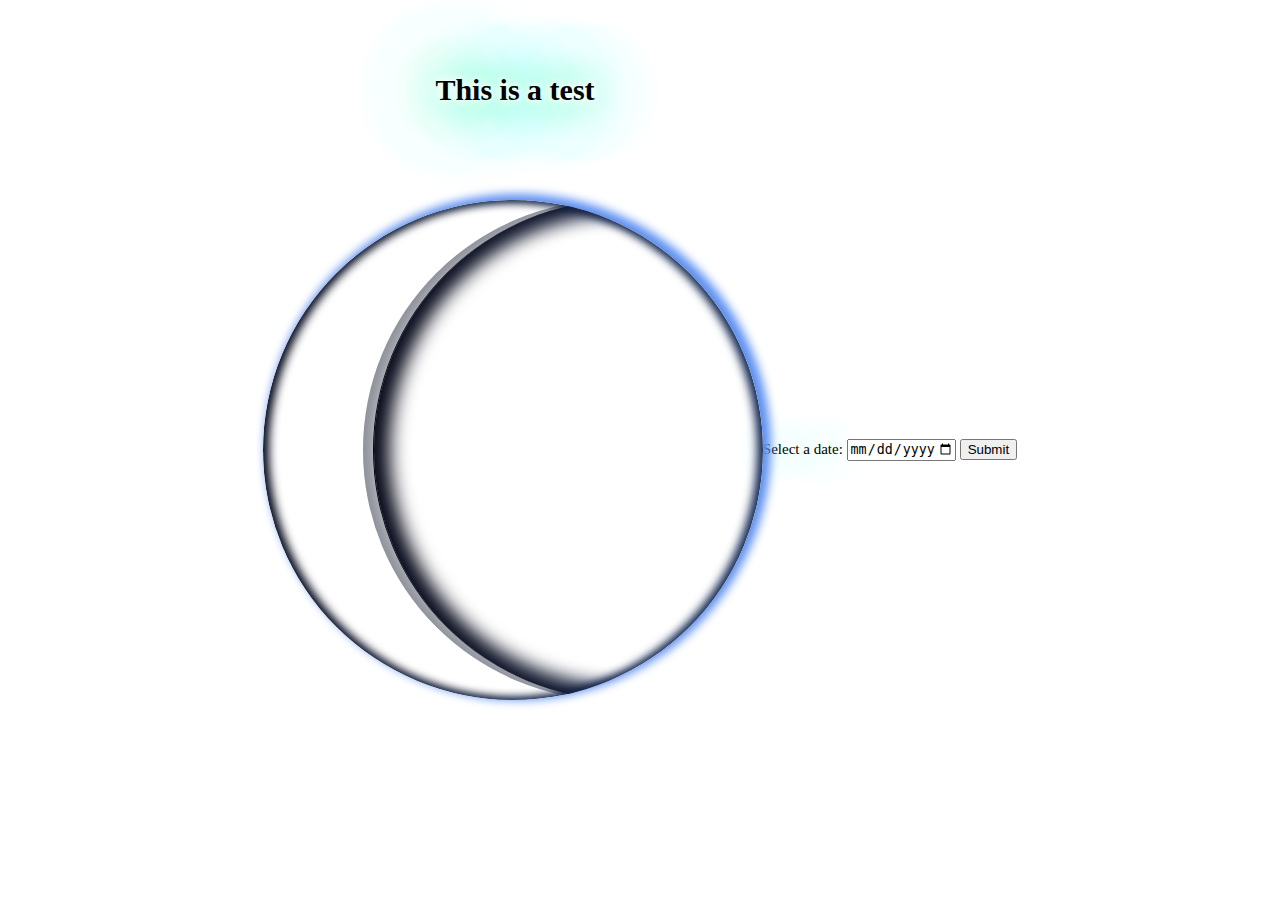
==== nasa.html @ bb57fa95 "i hope this works" ====
<!DOCTYPE html>
<html lang="en">
  <head>
    <link rel="stylesheet" href="./assets/nasa.css" />
    <meta charset="UTF-8" />
    <meta http-equiv="X-UA-Compatible" content="IE=edge" />
    <meta name="viewport" content="width=device-width, initial-scale=1.0" />
    <link href="https://fonts.cdnfonts.com/css/jd-bagues" rel="stylesheet" />
    <title>Project1</title>
    </head>
    <body>
      <div class="center">
        <h1>This is a test</h1>
      </div>
      <div class="planet-container">
        <div class="night"></div>
        <div class="day"></div>
        <div class="clouds"></div>
        <div class="inner-shadow"></div>
      </div>
     
      <form>
        <label for="date">Select a date:</label>
        <input type="date" id="date" name="date" min="1995-06-16" max="2030-12-31">
        <button type="submit" id="submitBtn">Submit</button>
      </form>
  
      <div id="apod"></div>
    
    
    <script src="./assets/nasa.js"></script>
  
  </body>
</html>
---- assets/nasa.css ----
@font-face {
  font-family: "starwars";
  src: url('assets/fonts/Starjedi.ttf');
}

body {
  align-items: center;
  background-image: url('assets/images/star-background.jpg');
  display: flex;
  height: 100%;
  justify-content: center;
  margin: 0 0;
  position: absolute;
  width: 100%;
  font-family: "starwars";
  font-size: 15px;
  color: black;
  text-shadow: 0 0 7px #fff, 0 0 10px #fff, 0 0 21px #fff, 0 0 42px #0fa,
    0 0 82px #0fa, 0 0 92px #0fa, 0 0 102px #0fa, 0 0 151px #0fa;
}

#fetch-button:hover {
  cursor: pointer;
}
img {
  position: relative; left: 70px
}

.center {
  position: absolute;
  top: 10%;
  transform: translate(0, -50%);
  margin-right: 250px;
  padding: 10px;
}

.btn-container {
  padding: 2px;
  display: flex;
  justify-content: space-around;
}

.btn {
  padding: 3px;
  border-radius: 10px;
  box-shadow: 0 0 7px #fff, 0 0 10px #fff, 0 0 21px #fff, 0 0 42px #0fa,
    0 0 82px #0fa, 0 0 92px #0fa, 0 0 102px #0fa, 0 0 151px #0fa;
  font-family: 'starwars';
  background-color: #0fa;
}

.signh2 {
  display: flex;
  justify-content: center;
}

.description {
  text-align: center;
  
}

.date-luckyNumber-mood {
  text-align: center;
}

.horoscope-picture {
  display: flex;
  justify-content: center;
  align-items: center;
  align-self: center;
}

.planet-container {
  border-radius: 50%;
  box-shadow: 5px -3px 10px 3px #5e90f1;
  height: 500px;
  overflow: hidden;
  position: relative;
  width: 500px;
  z-index: 1;
}
.night {
  animation: rotate-night 80s linear infinite;
  background-image: url(./assets/images/2k_earth_nightmap.jpg);
  background-size: 200%;
  height: 500px;
  position: absolute;
  width: 500px;
  z-index: 2;
}
.day {
  animation: rotate-day 80s linear infinite;
  background-image: url(./assets/images/2k_earth_daymap.jpg);
  background-size: 200%;
  border-left: solid 1px black;
  border-radius: 50%;
  box-shadow: 5px 0 20px 10px #040615 inset;
  height: 500px;
  margin-left: 110px;
  position: absolute;
  width: 500px;
  z-index: 3;
}
.clouds {
  animation: rotate-day 50s linear infinite, spin-clouds 100s ease infinite;
  background-image: url(https://www.solarsystemscope.com/textures/download/2k_earth_clouds.jpg);
  background-size: 200%;
  border-radius: 50%;
  box-shadow: 5px 0 20px 10px #040615 inset, -9px 0px 20px 10px #5e90f1 inset;
  height: 500px;
  margin-left: 100px;
  opacity: 0.45;
  position: absolute;
  width: 500px;
  z-index: 4;
}
.inner-shadow {
  background: transparent;
  border-radius: 50%;
  box-shadow: -5px 0 10px 1px #152b57 inset, 5px 0 10px 1px #040615 inset;
  height: 500px;
  margin-left: 0;
  position: absolute;
  width: 500px;
  z-index: 5;
}

@keyframes rotate-day {
  0% {
    background-position: 120% 0;
  }
  100% {
    background-position: -80% 0;
  }
}
@keyframes rotate-night {
  0% {
    background-position: calc(120% + 120px) 0;
  }
  100% {
    background-position: calc(-80% + 120px) 0;
  }
}
@keyframes spin-clouds {
  0% {
    transform: rotate(0deg);
  }
  50% {
    transform: rotate(20deg);
  }
  100% {
    transform: rotate(0deg);
  }
}
.link {
  margin-left: 100px;
}

button:hover {
  cursor: url(https://cur.cursors-4u.net/others/oth-2/oth138.cur), auto !important;
}
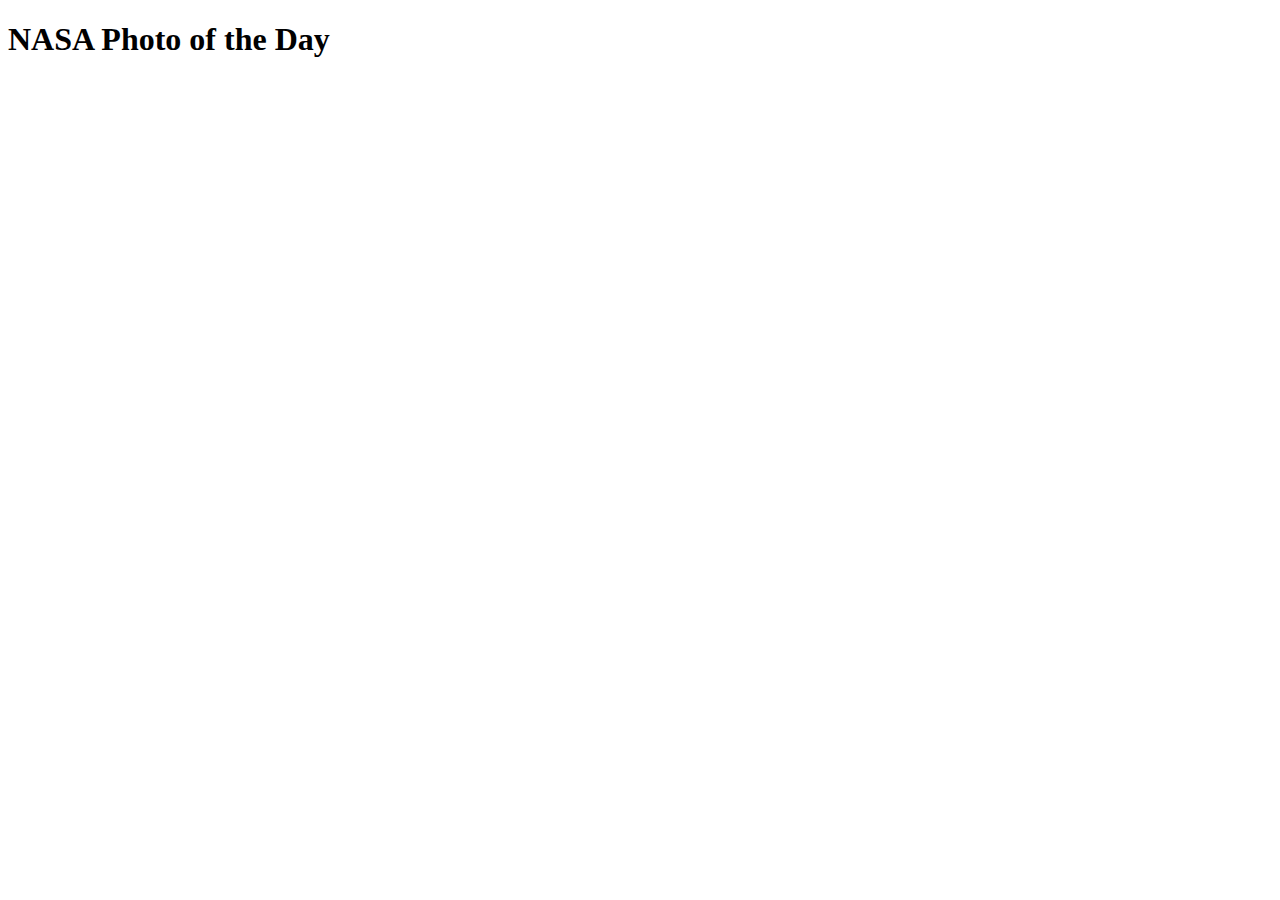
==== commit c3b32ec9: "moved css and js files to respective folders, and updated links in css, html, and js files" ====
--- a/nasa.html
+++ b/nasa.html
@@ -1,34 +1,18 @@
 <!DOCTYPE html>
 <html lang="en">
   <head>
-    <link rel="stylesheet" href="./assets/nasa.css" />
+    <link rel="stylesheet" href="./assets/styles/nasa.css" />
     <meta charset="UTF-8" />
     <meta http-equiv="X-UA-Compatible" content="IE=edge" />
     <meta name="viewport" content="width=device-width, initial-scale=1.0" />
     <link href="https://fonts.cdnfonts.com/css/jd-bagues" rel="stylesheet" />
-    <title>Project1</title>
-    </head>
-    <body>
-      <div class="center">
-        <h1>This is a test</h1>
-      </div>
-      <div class="planet-container">
-        <div class="night"></div>
-        <div class="day"></div>
-        <div class="clouds"></div>
-        <div class="inner-shadow"></div>
-      </div>
-     
-      <form>
-        <label for="date">Select a date:</label>
-        <input type="date" id="date" name="date" min="1995-06-16" max="2030-12-31">
-        <button type="submit" id="submitBtn">Submit</button>
-      </form>
-  
-      <div id="apod"></div>
-    
-    
-    <script src="./assets/nasa.js"></script>
-  
+    <title>NASA Photo of the Day</title>
+  </head>
+  <body>
+    <header>
+      <h1>NASA Photo of the Day</h1>
+    </header>
+   <main ID= "data-container"></main>
+    <script src="./assets/js/nasa.js"></script>
   </body>
 </html>
